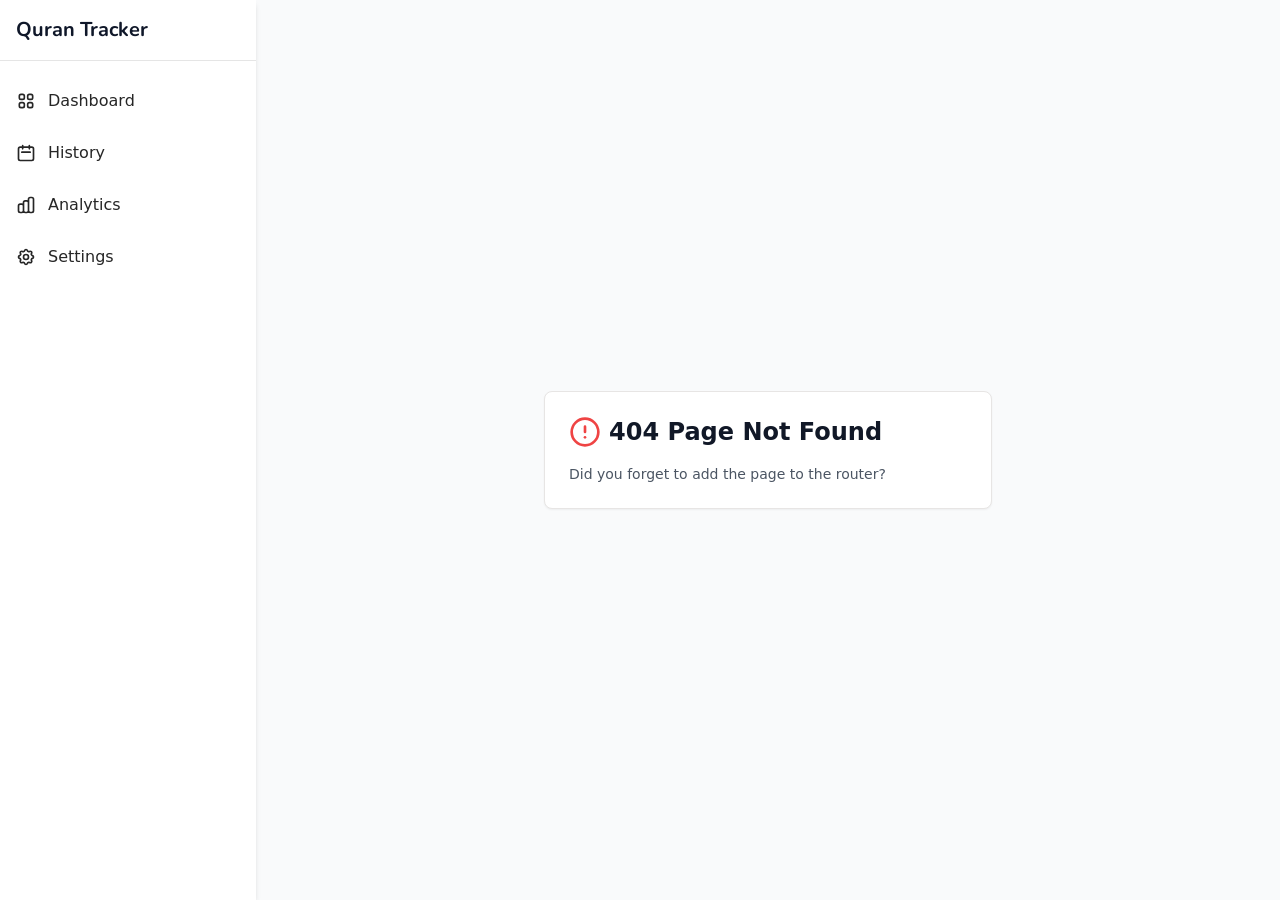
==== index.html @ 220ceafe "Add files via upload" ====
<!DOCTYPE html>
<html lang="en">
  <head>
    <style data-vite-theme="" data-inject-first="">:root {
      --background: 0 0% 100%;
--foreground: 20 14.3% 4.1%;
--muted: 60 4.8% 95.9%;
--muted-foreground: 25 5.3% 44.7%;
--popover: 0 0% 100%;
--popover-foreground: 20 14.3% 4.1%;
--card: 0 0% 100%;
--card-foreground: 20 14.3% 4.1%;
--border: 20 5.9% 90%;
--input: 20 5.9% 90%;
--primary: 222 47% 11%;
--primary-foreground: 221 8% 97%;
--secondary: 60 4.8% 95.9%;
--secondary-foreground: 24 9.8% 10%;
--accent: 60 4.8% 95.9%;
--accent-foreground: 24 9.8% 10%;
--destructive: 0 84.2% 60.2%;
--destructive-foreground: 60 9.1% 97.8%;
--ring: 20 14.3% 4.1%;
--radius: 0.5rem;
  }
  .dark {
      --background: 240 10% 3.9%;
--foreground: 0 0% 98%;
--muted: 240 3.7% 15.9%;
--muted-foreground: 240 5% 64.9%;
--popover: 240 10% 3.9%;
--popover-foreground: 0 0% 98%;
--card: 240 10% 3.9%;
--card-foreground: 0 0% 98%;
--border: 240 3.7% 15.9%;
--input: 240 3.7% 15.9%;
--primary: 222 47% 11%;
--primary-foreground: 221 8% 97%;
--secondary: 240 3.7% 15.9%;
--secondary-foreground: 0 0% 98%;
--accent: 240 3.7% 15.9%;
--accent-foreground: 0 0% 98%;
--destructive: 0 62.8% 30.6%;
--destructive-foreground: 0 0% 98%;
--ring: 240 4.9% 83.9%;
--radius: 0.5rem;
  }</style>

    <meta charset="UTF-8" />
    <meta name="viewport" content="width=device-width, initial-scale=1.0, maximum-scale=5.0, viewport-fit=cover" />
    <title>Quran Tracker - Daily Reading Progress</title>
    
    <!-- Core PWA Meta Tags -->
    <meta name="description" content="Track your Quran reading progress, set goals, monitor khatma completion, and maintain consistent reading habits - even offline." />
    <meta name="theme-color" content="#4F46E5" media="(prefers-color-scheme: light)" />
    <meta name="theme-color" content="#1F1F37" media="(prefers-color-scheme: dark)" />
    <meta name="color-scheme" content="light dark" />
    
    <!-- iOS specific meta tags -->
    <meta name="apple-mobile-web-app-capable" content="yes" />
    <meta name="apple-mobile-web-app-status-bar-style" content="black-translucent" />
    <meta name="apple-mobile-web-app-title" content="Quran Tracker" />
    
    <!-- Standard PWA tags -->
    <meta name="mobile-web-app-capable" content="yes" />
    <meta name="application-name" content="Quran Tracker" />
    
    <!-- Additional PWA info -->
    <meta name="format-detection" content="telephone=no" />
    <meta name="msapplication-tap-highlight" content="no" />
    <meta name="msapplication-tooltip" content="Track your Quran reading progress" />
    <meta name="msapplication-starturl" content="/" />
    <meta name="msapplication-config" content="none" />
    
    <!-- Open Graph / Social Media -->
    <meta property="og:type" content="website" />
    <meta property="og:title" content="Quran Tracker" />
    <meta property="og:description" content="Track your Quran reading progress and set goals for consistent reading habits" />
    <meta property="og:image" content="/icon-512.svg" />
    <meta property="og:url" content="/" />
    
    <!-- PWA Manifest -->
    <link rel="manifest" href="/manifest.webmanifest" />
    
    <!-- Favicon and Icons -->
    <link rel="icon" href="/favicon.ico" sizes="any" />
    <link rel="icon" href="/icon-192.svg" type="image/svg+xml" />
    
    <!-- Apple Touch Icons -->
    <link rel="apple-touch-icon" href="/icon-192.svg" />
    <link rel="apple-touch-icon" sizes="152x152" href="/icon-192.svg" />
    <link rel="apple-touch-icon" sizes="180x180" href="/icon-192.svg" />
    <link rel="apple-touch-icon" sizes="167x167" href="/icon-192.svg" />
    
    <!-- Microsoft Tile -->
    <meta name="msapplication-TileImage" content="/icon-192.svg" />
    <meta name="msapplication-TileColor" content="#4F46E5" />
    
    <!-- iOS splash screens -->
    <!-- iPhone X (1125px x 2436px) -->
    <link rel="apple-touch-startup-image" media="(device-width: 375px) and (device-height: 812px) and (-webkit-device-pixel-ratio: 3)" href="/icon-512.svg" />
    <!-- iPhone 8, 7, 6s, 6 (750px x 1334px) -->
    <link rel="apple-touch-startup-image" media="(device-width: 375px) and (device-height: 667px) and (-webkit-device-pixel-ratio: 2)" href="/icon-512.svg" />
    <!-- iPhone 8 Plus, 7 Plus, 6s Plus, 6 Plus (1242px x 2208px) -->
    <link rel="apple-touch-startup-image" media="(device-width: 414px) and (device-height: 736px) and (-webkit-device-pixel-ratio: 3)" href="/icon-512.svg" />
    <!-- iPad Pro 12.9" (2048px x 2732px) -->
    <link rel="apple-touch-startup-image" media="(device-width: 1024px) and (device-height: 1366px) and (-webkit-device-pixel-ratio: 2)" href="/icon-512.svg" />
    
    <!-- Disable auto-detection of possible phone numbers -->
    <meta name="format-detection" content="telephone=no" />
    
    <!-- Google Fonts -->
    <link href="https://fonts.googleapis.com/css2?family=Inter:wght@400;500;600&family=Nunito:wght@600;700&display=swap" rel="stylesheet">
    
    <!-- Preload Service Worker Script -->
    <link rel="preload" href="/sw.js" as="script" />
    
    <!-- iOS PWA App Title -->
    <meta name="apple-mobile-web-app-title" content="Quran Tracker">
    
    <!-- Custom Styles -->
    <style>
      .font-display {
        font-family: 'Nunito', sans-serif;
      }
      
      .calendar-heatmap .day {
        width: 12px;
        height: 12px;
        margin: 2px;
        border-radius: 2px;
      }
      
      /* Add smooth scrolling behavior */
      html {
        scroll-behavior: smooth;
      }
      
      /* Remove tap highlight on iOS */
      * {
        -webkit-tap-highlight-color: transparent;
      }
      
      /* iOS fixes for standalone mode */
      @media (display-mode: standalone) {
        body {
          /* Add padding to account for the status bar */
          padding-top: env(safe-area-inset-top);
          padding-bottom: env(safe-area-inset-bottom);
          padding-left: env(safe-area-inset-left);
          padding-right: env(safe-area-inset-right);
        }
      }
    </style>
    <script type="module" crossorigin src="/assets/index-CHQozvdC.js"></script>
    <link rel="stylesheet" crossorigin href="/assets/index-Cvg9sQkx.css">
  </head>
  <body>
    <div id="root"></div>
    <noscript>
      <div style="padding: 20px; text-align: center; font-family: system-ui, -apple-system, sans-serif;">
        <h2>JavaScript is required</h2>
        <p>Please enable JavaScript to use the Quran Tracker application.</p>
        <img src="/icon-192.svg" alt="Quran Tracker Logo" style="width: 96px; height: 96px; margin-top: 20px;" />
      </div>
    </noscript>
  </body>
</html>
---- assets/index-Cvg9sQkx.css ----
*,:before,:after{--tw-border-spacing-x: 0;--tw-border-spacing-y: 0;--tw-translate-x: 0;--tw-translate-y: 0;--tw-rotate: 0;--tw-skew-x: 0;--tw-skew-y: 0;--tw-scale-x: 1;--tw-scale-y: 1;--tw-pan-x: ;--tw-pan-y: ;--tw-pinch-zoom: ;--tw-scroll-snap-strictness: proximity;--tw-gradient-from-position: ;--tw-gradient-via-position: ;--tw-gradient-to-position: ;--tw-ordinal: ;--tw-slashed-zero: ;--tw-numeric-figure: ;--tw-numeric-spacing: ;--tw-numeric-fraction: ;--tw-ring-inset: ;--tw-ring-offset-width: 0px;--tw-ring-offset-color: #fff;--tw-ring-color: rgb(59 130 246 / .5);--tw-ring-offset-shadow: 0 0 #0000;--tw-ring-shadow: 0 0 #0000;--tw-shadow: 0 0 #0000;--tw-shadow-colored: 0 0 #0000;--tw-blur: ;--tw-brightness: ;--tw-contrast: ;--tw-grayscale: ;--tw-hue-rotate: ;--tw-invert: ;--tw-saturate: ;--tw-sepia: ;--tw-drop-shadow: ;--tw-backdrop-blur: ;--tw-backdrop-brightness: ;--tw-backdrop-contrast: ;--tw-backdrop-grayscale: ;--tw-backdrop-hue-rotate: ;--tw-backdrop-invert: ;--tw-backdrop-opacity: ;--tw-backdrop-saturate: ;--tw-backdrop-sepia: ;--tw-contain-size: ;--tw-contain-layout: ;--tw-contain-paint: ;--tw-contain-style: }::backdrop{--tw-border-spacing-x: 0;--tw-border-spacing-y: 0;--tw-translate-x: 0;--tw-translate-y: 0;--tw-rotate: 0;--tw-skew-x: 0;--tw-skew-y: 0;--tw-scale-x: 1;--tw-scale-y: 1;--tw-pan-x: ;--tw-pan-y: ;--tw-pinch-zoom: ;--tw-scroll-snap-strictness: proximity;--tw-gradient-from-position: ;--tw-gradient-via-position: ;--tw-gradient-to-position: ;--tw-ordinal: ;--tw-slashed-zero: ;--tw-numeric-figure: ;--tw-numeric-spacing: ;--tw-numeric-fraction: ;--tw-ring-inset: ;--tw-ring-offset-width: 0px;--tw-ring-offset-color: #fff;--tw-ring-color: rgb(59 130 246 / .5);--tw-ring-offset-shadow: 0 0 #0000;--tw-ring-shadow: 0 0 #0000;--tw-shadow: 0 0 #0000;--tw-shadow-colored: 0 0 #0000;--tw-blur: ;--tw-brightness: ;--tw-contrast: ;--tw-grayscale: ;--tw-hue-rotate: ;--tw-invert: ;--tw-saturate: ;--tw-sepia: ;--tw-drop-shadow: ;--tw-backdrop-blur: ;--tw-backdrop-brightness: ;--tw-backdrop-contrast: ;--tw-backdrop-grayscale: ;--tw-backdrop-hue-rotate: ;--tw-backdrop-invert: ;--tw-backdrop-opacity: ;--tw-backdrop-saturate: ;--tw-backdrop-sepia: ;--tw-contain-size: ;--tw-contain-layout: ;--tw-contain-paint: ;--tw-contain-style: }*,:before,:after{box-sizing:border-box;border-width:0;border-style:solid;border-color:#e5e7eb}:before,:after{--tw-content: ""}html,:host{line-height:1.5;-webkit-text-size-adjust:100%;-moz-tab-size:4;-o-tab-size:4;tab-size:4;font-family:ui-sans-serif,system-ui,sans-serif,"Apple Color Emoji","Segoe UI Emoji",Segoe UI Symbol,"Noto Color Emoji";font-feature-settings:normal;font-variation-settings:normal;-webkit-tap-highlight-color:transparent}body{margin:0;line-height:inherit}hr{height:0;color:inherit;border-top-width:1px}abbr:where([title]){-webkit-text-decoration:underline dotted;text-decoration:underline dotted}h1,h2,h3,h4,h5,h6{font-size:inherit;font-weight:inherit}a{color:inherit;text-decoration:inherit}b,strong{font-weight:bolder}code,kbd,samp,pre{font-family:ui-monospace,SFMono-Regular,Menlo,Monaco,Consolas,Liberation Mono,Courier New,monospace;font-feature-settings:normal;font-variation-settings:normal;font-size:1em}small{font-size:80%}sub,sup{font-size:75%;line-height:0;position:relative;vertical-align:baseline}sub{bottom:-.25em}sup{top:-.5em}table{text-indent:0;border-color:inherit;border-collapse:collapse}button,input,optgroup,select,textarea{font-family:inherit;font-feature-settings:inherit;font-variation-settings:inherit;font-size:100%;font-weight:inherit;line-height:inherit;letter-spacing:inherit;color:inherit;margin:0;padding:0}button,select{text-transform:none}button,input:where([type=button]),input:where([type=reset]),input:where([type=submit]){-webkit-appearance:button;background-color:transparent;background-image:none}:-moz-focusring{outline:auto}:-moz-ui-invalid{box-shadow:none}progress{vertical-align:baseline}::-webkit-inner-spin-button,::-webkit-outer-spin-button{height:auto}[type=search]{-webkit-appearance:textfield;outline-offset:-2px}::-webkit-search-decoration{-webkit-appearance:none}::-webkit-file-upload-button{-webkit-appearance:button;font:inherit}summary{display:list-item}blockquote,dl,dd,h1,h2,h3,h4,h5,h6,hr,figure,p,pre{margin:0}fieldset{margin:0;padding:0}legend{padding:0}ol,ul,menu{list-style:none;margin:0;padding:0}dialog{padding:0}textarea{resize:vertical}input::-moz-placeholder,textarea::-moz-placeholder{opacity:1;color:#9ca3af}input::placeholder,textarea::placeholder{opacity:1;color:#9ca3af}button,[role=button]{cursor:pointer}:disabled{cursor:default}img,svg,video,canvas,audio,iframe,embed,object{display:block;vertical-align:middle}img,video{max-width:100%;height:auto}[hidden]:where(:not([hidden=until-found])){display:none}*{border-color:hsl(var(--border))}body{background-color:hsl(var(--background));font-family:ui-sans-serif,system-ui,sans-serif,"Apple Color Emoji","Segoe UI Emoji",Segoe UI Symbol,"Noto Color Emoji";color:hsl(var(--foreground));-webkit-font-smoothing:antialiased;-moz-osx-font-smoothing:grayscale}.sr-only{position:absolute;width:1px;height:1px;padding:0;margin:-1px;overflow:hidden;clip:rect(0,0,0,0);white-space:nowrap;border-width:0}.pointer-events-none{pointer-events:none}.pointer-events-auto{pointer-events:auto}.visible{visibility:visible}.invisible{visibility:hidden}.fixed{position:fixed}.absolute{position:absolute}.relative{position:relative}.inset-0{top:0;right:0;bottom:0;left:0}.inset-x-0{left:0;right:0}.inset-y-0{top:0;bottom:0}.-bottom-12{bottom:-3rem}.-left-12{left:-3rem}.-right-12{right:-3rem}.-top-12{top:-3rem}.bottom-0{bottom:0}.bottom-4{bottom:1rem}.left-0{left:0}.left-1{left:.25rem}.left-1\/2{left:50%}.left-2{left:.5rem}.left-4{left:1rem}.left-\[50\%\]{left:50%}.right-0{right:0}.right-1{right:.25rem}.right-2{right:.5rem}.right-3{right:.75rem}.right-4{right:1rem}.top-0{top:0}.top-1\.5{top:.375rem}.top-1\/2{top:50%}.top-2{top:.5rem}.top-3\.5{top:.875rem}.top-4{top:1rem}.top-\[1px\]{top:1px}.top-\[50\%\]{top:50%}.top-\[60\%\]{top:60%}.top-full{top:100%}.z-10{z-index:10}.z-20{z-index:20}.z-40{z-index:40}.z-50{z-index:50}.z-\[100\]{z-index:100}.z-\[1\]{z-index:1}.-mx-1{margin-left:-.25rem;margin-right:-.25rem}.mx-2{margin-left:.5rem;margin-right:.5rem}.mx-3\.5{margin-left:.875rem;margin-right:.875rem}.mx-4{margin-left:1rem;margin-right:1rem}.mx-auto{margin-left:auto;margin-right:auto}.my-0\.5{margin-top:.125rem;margin-bottom:.125rem}.my-1{margin-top:.25rem;margin-bottom:.25rem}.-ml-4{margin-left:-1rem}.-mt-4{margin-top:-1rem}.mb-1{margin-bottom:.25rem}.mb-2{margin-bottom:.5rem}.mb-3{margin-bottom:.75rem}.mb-4{margin-bottom:1rem}.mb-6{margin-bottom:1.5rem}.mb-8{margin-bottom:2rem}.ml-1{margin-left:.25rem}.ml-auto{margin-left:auto}.mr-1{margin-right:.25rem}.mr-2{margin-right:.5rem}.mr-3{margin-right:.75rem}.mt-1{margin-top:.25rem}.mt-1\.5{margin-top:.375rem}.mt-2{margin-top:.5rem}.mt-24{margin-top:6rem}.mt-3{margin-top:.75rem}.mt-4{margin-top:1rem}.mt-auto{margin-top:auto}.block{display:block}.flex{display:flex}.inline-flex{display:inline-flex}.table{display:table}.grid{display:grid}.hidden{display:none}.aspect-square{aspect-ratio:1 / 1}.aspect-video{aspect-ratio:16 / 9}.size-4{width:1rem;height:1rem}.h-1{height:.25rem}.h-1\.5{height:.375rem}.h-10{height:2.5rem}.h-11{height:2.75rem}.h-12{height:3rem}.h-16{height:4rem}.h-2{height:.5rem}.h-2\.5{height:.625rem}.h-20{height:5rem}.h-3{height:.75rem}.h-3\.5{height:.875rem}.h-32{height:8rem}.h-36{height:9rem}.h-4{height:1rem}.h-5{height:1.25rem}.h-52{height:13rem}.h-6{height:1.5rem}.h-7{height:1.75rem}.h-72{height:18rem}.h-8{height:2rem}.h-9{height:2.25rem}.h-\[1px\]{height:1px}.h-\[var\(--radix-navigation-menu-viewport-height\)\]{height:var(--radix-navigation-menu-viewport-height)}.h-\[var\(--radix-select-trigger-height\)\]{height:var(--radix-select-trigger-height)}.h-auto{height:auto}.h-full{height:100%}.h-px{height:1px}.h-svh{height:100svh}.max-h-96{max-height:24rem}.max-h-\[300px\]{max-height:300px}.max-h-screen{max-height:100vh}.min-h-0{min-height:0px}.min-h-\[80px\]{min-height:80px}.min-h-screen{min-height:100vh}.min-h-svh{min-height:100svh}.w-0{width:0px}.w-1{width:.25rem}.w-10{width:2.5rem}.w-11{width:2.75rem}.w-2{width:.5rem}.w-2\.5{width:.625rem}.w-3{width:.75rem}.w-3\.5{width:.875rem}.w-3\/4{width:75%}.w-32{width:8rem}.w-4{width:1rem}.w-40{width:10rem}.w-5{width:1.25rem}.w-6{width:1.5rem}.w-64{width:16rem}.w-7{width:1.75rem}.w-72{width:18rem}.w-8{width:2rem}.w-9{width:2.25rem}.w-\[--sidebar-width\]{width:var(--sidebar-width)}.w-\[100px\]{width:100px}.w-\[1px\]{width:1px}.w-auto{width:auto}.w-full{width:100%}.w-max{width:-moz-max-content;width:max-content}.w-px{width:1px}.min-w-0{min-width:0px}.min-w-5{min-width:1.25rem}.min-w-\[12rem\]{min-width:12rem}.min-w-\[8rem\]{min-width:8rem}.min-w-\[var\(--radix-select-trigger-width\)\]{min-width:var(--radix-select-trigger-width)}.max-w-\[--skeleton-width\]{max-width:var(--skeleton-width)}.max-w-lg{max-width:32rem}.max-w-max{max-width:-moz-max-content;max-width:max-content}.max-w-md{max-width:28rem}.max-w-sm{max-width:24rem}.max-w-xs{max-width:20rem}.flex-1{flex:1 1 0%}.flex-shrink-0,.shrink-0{flex-shrink:0}.grow{flex-grow:1}.grow-0{flex-grow:0}.basis-full{flex-basis:100%}.caption-bottom{caption-side:bottom}.border-collapse{border-collapse:collapse}.-translate-x-1\/2{--tw-translate-x: -50%;transform:translate(var(--tw-translate-x),var(--tw-translate-y)) rotate(var(--tw-rotate)) skew(var(--tw-skew-x)) skewY(var(--tw-skew-y)) scaleX(var(--tw-scale-x)) scaleY(var(--tw-scale-y))}.-translate-x-full{--tw-translate-x: -100%;transform:translate(var(--tw-translate-x),var(--tw-translate-y)) rotate(var(--tw-rotate)) skew(var(--tw-skew-x)) skewY(var(--tw-skew-y)) scaleX(var(--tw-scale-x)) scaleY(var(--tw-scale-y))}.-translate-x-px{--tw-translate-x: -1px;transform:translate(var(--tw-translate-x),var(--tw-translate-y)) rotate(var(--tw-rotate)) skew(var(--tw-skew-x)) skewY(var(--tw-skew-y)) scaleX(var(--tw-scale-x)) scaleY(var(--tw-scale-y))}.-translate-y-1\/2{--tw-translate-y: -50%;transform:translate(var(--tw-translate-x),var(--tw-translate-y)) rotate(var(--tw-rotate)) skew(var(--tw-skew-x)) skewY(var(--tw-skew-y)) scaleX(var(--tw-scale-x)) scaleY(var(--tw-scale-y))}.translate-x-0{--tw-translate-x: 0px;transform:translate(var(--tw-translate-x),var(--tw-translate-y)) rotate(var(--tw-rotate)) skew(var(--tw-skew-x)) skewY(var(--tw-skew-y)) scaleX(var(--tw-scale-x)) scaleY(var(--tw-scale-y))}.translate-x-\[-50\%\]{--tw-translate-x: -50%;transform:translate(var(--tw-translate-x),var(--tw-translate-y)) rotate(var(--tw-rotate)) skew(var(--tw-skew-x)) skewY(var(--tw-skew-y)) scaleX(var(--tw-scale-x)) scaleY(var(--tw-scale-y))}.translate-x-px{--tw-translate-x: 1px;transform:translate(var(--tw-translate-x),var(--tw-translate-y)) rotate(var(--tw-rotate)) skew(var(--tw-skew-x)) skewY(var(--tw-skew-y)) scaleX(var(--tw-scale-x)) scaleY(var(--tw-scale-y))}.translate-y-\[-50\%\]{--tw-translate-y: -50%;transform:translate(var(--tw-translate-x),var(--tw-translate-y)) rotate(var(--tw-rotate)) skew(var(--tw-skew-x)) skewY(var(--tw-skew-y)) scaleX(var(--tw-scale-x)) scaleY(var(--tw-scale-y))}.rotate-45{--tw-rotate: 45deg;transform:translate(var(--tw-translate-x),var(--tw-translate-y)) rotate(var(--tw-rotate)) skew(var(--tw-skew-x)) skewY(var(--tw-skew-y)) scaleX(var(--tw-scale-x)) scaleY(var(--tw-scale-y))}.rotate-90{--tw-rotate: 90deg;transform:translate(var(--tw-translate-x),var(--tw-translate-y)) rotate(var(--tw-rotate)) skew(var(--tw-skew-x)) skewY(var(--tw-skew-y)) scaleX(var(--tw-scale-x)) scaleY(var(--tw-scale-y))}.transform{transform:translate(var(--tw-translate-x),var(--tw-translate-y)) rotate(var(--tw-rotate)) skew(var(--tw-skew-x)) skewY(var(--tw-skew-y)) scaleX(var(--tw-scale-x)) scaleY(var(--tw-scale-y))}@keyframes pulse{50%{opacity:.5}}.animate-pulse{animation:pulse 2s cubic-bezier(.4,0,.6,1) infinite}.cursor-default{cursor:default}.cursor-pointer{cursor:pointer}.touch-none{touch-action:none}.select-none{-webkit-user-select:none;-moz-user-select:none;user-select:none}.list-inside{list-style-position:inside}.list-disc{list-style-type:disc}.list-none{list-style-type:none}.grid-cols-1{grid-template-columns:repeat(1,minmax(0,1fr))}.grid-cols-3{grid-template-columns:repeat(3,minmax(0,1fr))}.grid-cols-5{grid-template-columns:repeat(5,minmax(0,1fr))}.grid-cols-6{grid-template-columns:repeat(6,minmax(0,1fr))}.grid-cols-7{grid-template-columns:repeat(7,minmax(0,1fr))}.flex-row{flex-direction:row}.flex-col{flex-direction:column}.flex-col-reverse{flex-direction:column-reverse}.flex-wrap{flex-wrap:wrap}.items-start{align-items:flex-start}.items-end{align-items:flex-end}.items-center{align-items:center}.items-stretch{align-items:stretch}.justify-end{justify-content:flex-end}.justify-center{justify-content:center}.justify-between{justify-content:space-between}.gap-1{gap:.25rem}.gap-1\.5{gap:.375rem}.gap-2{gap:.5rem}.gap-3{gap:.75rem}.gap-4{gap:1rem}.gap-6{gap:1.5rem}.space-x-1>:not([hidden])~:not([hidden]){--tw-space-x-reverse: 0;margin-right:calc(.25rem * var(--tw-space-x-reverse));margin-left:calc(.25rem * calc(1 - var(--tw-space-x-reverse)))}.space-x-2>:not([hidden])~:not([hidden]){--tw-space-x-reverse: 0;margin-right:calc(.5rem * var(--tw-space-x-reverse));margin-left:calc(.5rem * calc(1 - var(--tw-space-x-reverse)))}.space-x-4>:not([hidden])~:not([hidden]){--tw-space-x-reverse: 0;margin-right:calc(1rem * var(--tw-space-x-reverse));margin-left:calc(1rem * calc(1 - var(--tw-space-x-reverse)))}.space-y-1>:not([hidden])~:not([hidden]){--tw-space-y-reverse: 0;margin-top:calc(.25rem * calc(1 - var(--tw-space-y-reverse)));margin-bottom:calc(.25rem * var(--tw-space-y-reverse))}.space-y-1\.5>:not([hidden])~:not([hidden]){--tw-space-y-reverse: 0;margin-top:calc(.375rem * calc(1 - var(--tw-space-y-reverse)));margin-bottom:calc(.375rem * var(--tw-space-y-reverse))}.space-y-2>:not([hidden])~:not([hidden]){--tw-space-y-reverse: 0;margin-top:calc(.5rem * calc(1 - var(--tw-space-y-reverse)));margin-bottom:calc(.5rem * var(--tw-space-y-reverse))}.space-y-3>:not([hidden])~:not([hidden]){--tw-space-y-reverse: 0;margin-top:calc(.75rem * calc(1 - var(--tw-space-y-reverse)));margin-bottom:calc(.75rem * var(--tw-space-y-reverse))}.space-y-4>:not([hidden])~:not([hidden]){--tw-space-y-reverse: 0;margin-top:calc(1rem * calc(1 - var(--tw-space-y-reverse)));margin-bottom:calc(1rem * var(--tw-space-y-reverse))}.space-y-6>:not([hidden])~:not([hidden]){--tw-space-y-reverse: 0;margin-top:calc(1.5rem * calc(1 - var(--tw-space-y-reverse)));margin-bottom:calc(1.5rem * var(--tw-space-y-reverse))}.overflow-auto{overflow:auto}.overflow-hidden{overflow:hidden}.overflow-y-auto{overflow-y:auto}.overflow-x-hidden{overflow-x:hidden}.whitespace-nowrap{white-space:nowrap}.break-words{overflow-wrap:break-word}.rounded{border-radius:.25rem}.rounded-\[2px\]{border-radius:2px}.rounded-\[inherit\]{border-radius:inherit}.rounded-full{border-radius:9999px}.rounded-lg{border-radius:var(--radius)}.rounded-md{border-radius:calc(var(--radius) - 2px)}.rounded-sm{border-radius:calc(var(--radius) - 4px)}.rounded-xl{border-radius:.75rem}.rounded-b-md{border-bottom-right-radius:calc(var(--radius) - 2px);border-bottom-left-radius:calc(var(--radius) - 2px)}.rounded-l-none{border-top-left-radius:0;border-bottom-left-radius:0}.rounded-r-lg{border-top-right-radius:var(--radius);border-bottom-right-radius:var(--radius)}.rounded-r-none{border-top-right-radius:0;border-bottom-right-radius:0}.rounded-t-\[10px\]{border-top-left-radius:10px;border-top-right-radius:10px}.rounded-tl-sm{border-top-left-radius:calc(var(--radius) - 4px)}.border{border-width:1px}.border-2{border-width:2px}.border-\[1\.5px\]{border-width:1.5px}.border-y{border-top-width:1px;border-bottom-width:1px}.border-b{border-bottom-width:1px}.border-l{border-left-width:1px}.border-l-0{border-left-width:0px}.border-l-4{border-left-width:4px}.border-r{border-right-width:1px}.border-r-0{border-right-width:0px}.border-t{border-top-width:1px}.border-dashed{border-style:dashed}.border-\[--color-border\]{border-color:var(--color-border)}.border-border\/50{border-color:hsl(var(--border) / .5)}.border-destructive{border-color:hsl(var(--destructive))}.border-destructive\/50{border-color:hsl(var(--destructive) / .5)}.border-gray-200{--tw-border-opacity: 1;border-color:rgb(229 231 235 / var(--tw-border-opacity))}.border-green-200{--tw-border-opacity: 1;border-color:rgb(187 247 208 / var(--tw-border-opacity))}.border-input{border-color:hsl(var(--input))}.border-neutral-200{--tw-border-opacity: 1;border-color:rgb(229 229 229 / var(--tw-border-opacity))}.border-neutral-300{--tw-border-opacity: 1;border-color:rgb(212 212 212 / var(--tw-border-opacity))}.border-orange-300{--tw-border-opacity: 1;border-color:rgb(253 186 116 / var(--tw-border-opacity))}.border-primary{border-color:hsl(var(--primary))}.border-red-200{--tw-border-opacity: 1;border-color:rgb(254 202 202 / var(--tw-border-opacity))}.border-sidebar-border{border-color:hsl(var(--sidebar-border))}.border-slate-200{--tw-border-opacity: 1;border-color:rgb(226 232 240 / var(--tw-border-opacity))}.border-transparent{border-color:transparent}.border-yellow-200{--tw-border-opacity: 1;border-color:rgb(254 240 138 / var(--tw-border-opacity))}.border-l-transparent{border-left-color:transparent}.border-t-transparent{border-top-color:transparent}.bg-\[--color-bg\]{background-color:var(--color-bg)}.bg-accent{background-color:hsl(var(--accent))}.bg-amber-50{--tw-bg-opacity: 1;background-color:rgb(255 251 235 / var(--tw-bg-opacity))}.bg-background{background-color:hsl(var(--background))}.bg-black\/80{background-color:#000c}.bg-blue-100{--tw-bg-opacity: 1;background-color:rgb(219 234 254 / var(--tw-bg-opacity))}.bg-blue-50{--tw-bg-opacity: 1;background-color:rgb(239 246 255 / var(--tw-bg-opacity))}.bg-border{background-color:hsl(var(--border))}.bg-card{background-color:hsl(var(--card))}.bg-destructive{background-color:hsl(var(--destructive))}.bg-foreground{background-color:hsl(var(--foreground))}.bg-gray-100{--tw-bg-opacity: 1;background-color:rgb(243 244 246 / var(--tw-bg-opacity))}.bg-gray-50{--tw-bg-opacity: 1;background-color:rgb(249 250 251 / var(--tw-bg-opacity))}.bg-green-50{--tw-bg-opacity: 1;background-color:rgb(240 253 244 / var(--tw-bg-opacity))}.bg-green-500{--tw-bg-opacity: 1;background-color:rgb(34 197 94 / var(--tw-bg-opacity))}.bg-muted{background-color:hsl(var(--muted))}.bg-muted\/50{background-color:hsl(var(--muted) / .5)}.bg-neutral-100{--tw-bg-opacity: 1;background-color:rgb(245 245 245 / var(--tw-bg-opacity))}.bg-neutral-200{--tw-bg-opacity: 1;background-color:rgb(229 229 229 / var(--tw-bg-opacity))}.bg-orange-500{--tw-bg-opacity: 1;background-color:rgb(249 115 22 / var(--tw-bg-opacity))}.bg-popover{background-color:hsl(var(--popover))}.bg-primary{background-color:hsl(var(--primary))}.bg-red-500{--tw-bg-opacity: 1;background-color:rgb(239 68 68 / var(--tw-bg-opacity))}.bg-secondary{background-color:hsl(var(--secondary))}.bg-sidebar{background-color:hsl(var(--sidebar-background))}.bg-sidebar-border{background-color:hsl(var(--sidebar-border))}.bg-slate-50{--tw-bg-opacity: 1;background-color:rgb(248 250 252 / var(--tw-bg-opacity))}.bg-transparent{background-color:transparent}.bg-white{--tw-bg-opacity: 1;background-color:rgb(255 255 255 / var(--tw-bg-opacity))}.bg-white\/10{background-color:#ffffff1a}.bg-white\/80{background-color:#fffc}.bg-yellow-400{--tw-bg-opacity: 1;background-color:rgb(250 204 21 / var(--tw-bg-opacity))}.bg-yellow-50{--tw-bg-opacity: 1;background-color:rgb(254 252 232 / var(--tw-bg-opacity))}.bg-gradient-to-r{background-image:linear-gradient(to right,var(--tw-gradient-stops))}.from-primary{--tw-gradient-from: hsl(var(--primary)) var(--tw-gradient-from-position);--tw-gradient-to: hsl(var(--primary) / 0) var(--tw-gradient-to-position);--tw-gradient-stops: var(--tw-gradient-from), var(--tw-gradient-to)}.fill-current{fill:currentColor}.p-0{padding:0}.p-1{padding:.25rem}.p-2{padding:.5rem}.p-3{padding:.75rem}.p-4{padding:1rem}.p-6{padding:1.5rem}.p-\[1px\]{padding:1px}.px-1{padding-left:.25rem;padding-right:.25rem}.px-2{padding-left:.5rem;padding-right:.5rem}.px-2\.5{padding-left:.625rem;padding-right:.625rem}.px-3{padding-left:.75rem;padding-right:.75rem}.px-4{padding-left:1rem;padding-right:1rem}.px-5{padding-left:1.25rem;padding-right:1.25rem}.px-8{padding-left:2rem;padding-right:2rem}.py-0\.5{padding-top:.125rem;padding-bottom:.125rem}.py-1{padding-top:.25rem;padding-bottom:.25rem}.py-1\.5{padding-top:.375rem;padding-bottom:.375rem}.py-2{padding-top:.5rem;padding-bottom:.5rem}.py-3{padding-top:.75rem;padding-bottom:.75rem}.py-4{padding-top:1rem;padding-bottom:1rem}.py-6{padding-top:1.5rem;padding-bottom:1.5rem}.py-8{padding-top:2rem;padding-bottom:2rem}.pb-3{padding-bottom:.75rem}.pb-4{padding-bottom:1rem}.pl-2\.5{padding-left:.625rem}.pl-4{padding-left:1rem}.pl-8{padding-left:2rem}.pr-2{padding-right:.5rem}.pr-2\.5{padding-right:.625rem}.pr-8{padding-right:2rem}.pt-0{padding-top:0}.pt-1{padding-top:.25rem}.pt-3{padding-top:.75rem}.pt-4{padding-top:1rem}.pt-6{padding-top:1.5rem}.text-left{text-align:left}.text-center{text-align:center}.align-middle{vertical-align:middle}.font-mono{font-family:ui-monospace,SFMono-Regular,Menlo,Monaco,Consolas,Liberation Mono,Courier New,monospace}.text-2xl{font-size:1.5rem;line-height:2rem}.text-3xl{font-size:1.875rem;line-height:2.25rem}.text-\[0\.8rem\]{font-size:.8rem}.text-lg{font-size:1.125rem;line-height:1.75rem}.text-sm{font-size:.875rem;line-height:1.25rem}.text-xl{font-size:1.25rem;line-height:1.75rem}.text-xs{font-size:.75rem;line-height:1rem}.font-bold{font-weight:700}.font-medium{font-weight:500}.font-normal{font-weight:400}.font-semibold{font-weight:600}.tabular-nums{--tw-numeric-spacing: tabular-nums;font-variant-numeric:var(--tw-ordinal) var(--tw-slashed-zero) var(--tw-numeric-figure) var(--tw-numeric-spacing) var(--tw-numeric-fraction)}.leading-none{line-height:1}.tracking-tight{letter-spacing:-.025em}.tracking-widest{letter-spacing:.1em}.text-accent-foreground{color:hsl(var(--accent-foreground))}.text-amber-600{--tw-text-opacity: 1;color:rgb(217 119 6 / var(--tw-text-opacity))}.text-card-foreground{color:hsl(var(--card-foreground))}.text-current{color:currentColor}.text-destructive{color:hsl(var(--destructive))}.text-destructive-foreground{color:hsl(var(--destructive-foreground))}.text-foreground{color:hsl(var(--foreground))}.text-foreground\/50{color:hsl(var(--foreground) / .5)}.text-gray-500{--tw-text-opacity: 1;color:rgb(107 114 128 / var(--tw-text-opacity))}.text-gray-600{--tw-text-opacity: 1;color:rgb(75 85 99 / var(--tw-text-opacity))}.text-gray-900{--tw-text-opacity: 1;color:rgb(17 24 39 / var(--tw-text-opacity))}.text-green-500{--tw-text-opacity: 1;color:rgb(34 197 94 / var(--tw-text-opacity))}.text-green-600{--tw-text-opacity: 1;color:rgb(22 163 74 / var(--tw-text-opacity))}.text-green-800{--tw-text-opacity: 1;color:rgb(22 101 52 / var(--tw-text-opacity))}.text-muted-foreground{color:hsl(var(--muted-foreground))}.text-neutral-500{--tw-text-opacity: 1;color:rgb(115 115 115 / var(--tw-text-opacity))}.text-neutral-600{--tw-text-opacity: 1;color:rgb(82 82 82 / var(--tw-text-opacity))}.text-neutral-700{--tw-text-opacity: 1;color:rgb(64 64 64 / var(--tw-text-opacity))}.text-neutral-800{--tw-text-opacity: 1;color:rgb(38 38 38 / var(--tw-text-opacity))}.text-orange-500{--tw-text-opacity: 1;color:rgb(249 115 22 / var(--tw-text-opacity))}.text-popover-foreground{color:hsl(var(--popover-foreground))}.text-primary{color:hsl(var(--primary))}.text-primary-foreground{color:hsl(var(--primary-foreground))}.text-red-500{--tw-text-opacity: 1;color:rgb(239 68 68 / var(--tw-text-opacity))}.text-red-600{--tw-text-opacity: 1;color:rgb(220 38 38 / var(--tw-text-opacity))}.text-secondary-foreground{color:hsl(var(--secondary-foreground))}.text-sidebar-foreground{color:hsl(var(--sidebar-foreground))}.text-sidebar-foreground\/70{color:hsl(var(--sidebar-foreground) / .7)}.text-slate-400{--tw-text-opacity: 1;color:rgb(148 163 184 / var(--tw-text-opacity))}.text-slate-500{--tw-text-opacity: 1;color:rgb(100 116 139 / var(--tw-text-opacity))}.text-slate-600{--tw-text-opacity: 1;color:rgb(71 85 105 / var(--tw-text-opacity))}.text-white{--tw-text-opacity: 1;color:rgb(255 255 255 / var(--tw-text-opacity))}.text-white\/80{color:#fffc}.text-white\/90{color:#ffffffe6}.text-yellow-800{--tw-text-opacity: 1;color:rgb(133 77 14 / var(--tw-text-opacity))}.underline-offset-4{text-underline-offset:4px}.opacity-0{opacity:0}.opacity-30{opacity:.3}.opacity-50{opacity:.5}.opacity-60{opacity:.6}.opacity-70{opacity:.7}.opacity-90{opacity:.9}.shadow{--tw-shadow: 0 1px 3px 0 rgb(0 0 0 / .1), 0 1px 2px -1px rgb(0 0 0 / .1);--tw-shadow-colored: 0 1px 3px 0 var(--tw-shadow-color), 0 1px 2px -1px var(--tw-shadow-color);box-shadow:var(--tw-ring-offset-shadow, 0 0 #0000),var(--tw-ring-shadow, 0 0 #0000),var(--tw-shadow)}.shadow-\[0_0_0_1px_hsl\(var\(--sidebar-border\)\)\]{--tw-shadow: 0 0 0 1px hsl(var(--sidebar-border));--tw-shadow-colored: 0 0 0 1px var(--tw-shadow-color);box-shadow:var(--tw-ring-offset-shadow, 0 0 #0000),var(--tw-ring-shadow, 0 0 #0000),var(--tw-shadow)}.shadow-lg{--tw-shadow: 0 10px 15px -3px rgb(0 0 0 / .1), 0 4px 6px -4px rgb(0 0 0 / .1);--tw-shadow-colored: 0 10px 15px -3px var(--tw-shadow-color), 0 4px 6px -4px var(--tw-shadow-color);box-shadow:var(--tw-ring-offset-shadow, 0 0 #0000),var(--tw-ring-shadow, 0 0 #0000),var(--tw-shadow)}.shadow-md{--tw-shadow: 0 4px 6px -1px rgb(0 0 0 / .1), 0 2px 4px -2px rgb(0 0 0 / .1);--tw-shadow-colored: 0 4px 6px -1px var(--tw-shadow-color), 0 2px 4px -2px var(--tw-shadow-color);box-shadow:var(--tw-ring-offset-shadow, 0 0 #0000),var(--tw-ring-shadow, 0 0 #0000),var(--tw-shadow)}.shadow-none{--tw-shadow: 0 0 #0000;--tw-shadow-colored: 0 0 #0000;box-shadow:var(--tw-ring-offset-shadow, 0 0 #0000),var(--tw-ring-shadow, 0 0 #0000),var(--tw-shadow)}.shadow-sm{--tw-shadow: 0 1px 2px 0 rgb(0 0 0 / .05);--tw-shadow-colored: 0 1px 2px 0 var(--tw-shadow-color);box-shadow:var(--tw-ring-offset-shadow, 0 0 #0000),var(--tw-ring-shadow, 0 0 #0000),var(--tw-shadow)}.shadow-xl{--tw-shadow: 0 20px 25px -5px rgb(0 0 0 / .1), 0 8px 10px -6px rgb(0 0 0 / .1);--tw-shadow-colored: 0 20px 25px -5px var(--tw-shadow-color), 0 8px 10px -6px var(--tw-shadow-color);box-shadow:var(--tw-ring-offset-shadow, 0 0 #0000),var(--tw-ring-shadow, 0 0 #0000),var(--tw-shadow)}.outline-none{outline:2px solid transparent;outline-offset:2px}.outline{outline-style:solid}.ring-0{--tw-ring-offset-shadow: var(--tw-ring-inset) 0 0 0 var(--tw-ring-offset-width) var(--tw-ring-offset-color);--tw-ring-shadow: var(--tw-ring-inset) 0 0 0 calc(0px + var(--tw-ring-offset-width)) var(--tw-ring-color);box-shadow:var(--tw-ring-offset-shadow),var(--tw-ring-shadow),var(--tw-shadow, 0 0 #0000)}.ring-2{--tw-ring-offset-shadow: var(--tw-ring-inset) 0 0 0 var(--tw-ring-offset-width) var(--tw-ring-offset-color);--tw-ring-shadow: var(--tw-ring-inset) 0 0 0 calc(2px + var(--tw-ring-offset-width)) var(--tw-ring-color);box-shadow:var(--tw-ring-offset-shadow),var(--tw-ring-shadow),var(--tw-shadow, 0 0 #0000)}.ring-ring{--tw-ring-color: hsl(var(--ring))}.ring-sidebar-ring{--tw-ring-color: hsl(var(--sidebar-ring))}.ring-offset-background{--tw-ring-offset-color: hsl(var(--background))}.filter{filter:var(--tw-blur) var(--tw-brightness) var(--tw-contrast) var(--tw-grayscale) var(--tw-hue-rotate) var(--tw-invert) var(--tw-saturate) var(--tw-sepia) var(--tw-drop-shadow)}.transition{transition-property:color,background-color,border-color,text-decoration-color,fill,stroke,opacity,box-shadow,transform,filter,-webkit-backdrop-filter;transition-property:color,background-color,border-color,text-decoration-color,fill,stroke,opacity,box-shadow,transform,filter,backdrop-filter;transition-property:color,background-color,border-color,text-decoration-color,fill,stroke,opacity,box-shadow,transform,filter,backdrop-filter,-webkit-backdrop-filter;transition-timing-function:cubic-bezier(.4,0,.2,1);transition-duration:.15s}.transition-\[left\,right\,width\]{transition-property:left,right,width;transition-timing-function:cubic-bezier(.4,0,.2,1);transition-duration:.15s}.transition-\[margin\,opa\]{transition-property:margin,opa;transition-timing-function:cubic-bezier(.4,0,.2,1);transition-duration:.15s}.transition-\[width\,height\,padding\]{transition-property:width,height,padding;transition-timing-function:cubic-bezier(.4,0,.2,1);transition-duration:.15s}.transition-\[width\]{transition-property:width;transition-timing-function:cubic-bezier(.4,0,.2,1);transition-duration:.15s}.transition-all{transition-property:all;transition-timing-function:cubic-bezier(.4,0,.2,1);transition-duration:.15s}.transition-colors{transition-property:color,background-color,border-color,text-decoration-color,fill,stroke;transition-timing-function:cubic-bezier(.4,0,.2,1);transition-duration:.15s}.transition-opacity{transition-property:opacity;transition-timing-function:cubic-bezier(.4,0,.2,1);transition-duration:.15s}.transition-transform{transition-property:transform;transition-timing-function:cubic-bezier(.4,0,.2,1);transition-duration:.15s}.duration-1000{transition-duration:1s}.duration-200{transition-duration:.2s}.duration-300{transition-duration:.3s}.ease-in-out{transition-timing-function:cubic-bezier(.4,0,.2,1)}.ease-linear{transition-timing-function:linear}@keyframes enter{0%{opacity:var(--tw-enter-opacity, 1);transform:translate3d(var(--tw-enter-translate-x, 0),var(--tw-enter-translate-y, 0),0) scale3d(var(--tw-enter-scale, 1),var(--tw-enter-scale, 1),var(--tw-enter-scale, 1)) rotate(var(--tw-enter-rotate, 0))}}@keyframes exit{to{opacity:var(--tw-exit-opacity, 1);transform:translate3d(var(--tw-exit-translate-x, 0),var(--tw-exit-translate-y, 0),0) scale3d(var(--tw-exit-scale, 1),var(--tw-exit-scale, 1),var(--tw-exit-scale, 1)) rotate(var(--tw-exit-rotate, 0))}}.animate-in{animation-name:enter;animation-duration:.15s;--tw-enter-opacity: initial;--tw-enter-scale: initial;--tw-enter-rotate: initial;--tw-enter-translate-x: initial;--tw-enter-translate-y: initial}.fade-in-0{--tw-enter-opacity: 0}.fade-in-80{--tw-enter-opacity: .8}.zoom-in-95{--tw-enter-scale: .95}.duration-1000{animation-duration:1s}.duration-200{animation-duration:.2s}.duration-300{animation-duration:.3s}.ease-in-out{animation-timing-function:cubic-bezier(.4,0,.2,1)}.ease-linear{animation-timing-function:linear}.file\:border-0::file-selector-button{border-width:0px}.file\:bg-transparent::file-selector-button{background-color:transparent}.file\:text-sm::file-selector-button{font-size:.875rem;line-height:1.25rem}.file\:font-medium::file-selector-button{font-weight:500}.file\:text-foreground::file-selector-button{color:hsl(var(--foreground))}.placeholder\:text-muted-foreground::-moz-placeholder{color:hsl(var(--muted-foreground))}.placeholder\:text-muted-foreground::placeholder{color:hsl(var(--muted-foreground))}.after\:absolute:after{content:var(--tw-content);position:absolute}.after\:-inset-2:after{content:var(--tw-content);top:-.5rem;right:-.5rem;bottom:-.5rem;left:-.5rem}.after\:inset-y-0:after{content:var(--tw-content);top:0;bottom:0}.after\:left-1\/2:after{content:var(--tw-content);left:50%}.after\:w-1:after{content:var(--tw-content);width:.25rem}.after\:w-\[2px\]:after{content:var(--tw-content);width:2px}.after\:-translate-x-1\/2:after{content:var(--tw-content);--tw-translate-x: -50%;transform:translate(var(--tw-translate-x),var(--tw-translate-y)) rotate(var(--tw-rotate)) skew(var(--tw-skew-x)) skewY(var(--tw-skew-y)) scaleX(var(--tw-scale-x)) scaleY(var(--tw-scale-y))}.first\:rounded-l-md:first-child{border-top-left-radius:calc(var(--radius) - 2px);border-bottom-left-radius:calc(var(--radius) - 2px)}.first\:border-l:first-child{border-left-width:1px}.last\:rounded-r-md:last-child{border-top-right-radius:calc(var(--radius) - 2px);border-bottom-right-radius:calc(var(--radius) - 2px)}.focus-within\:relative:focus-within{position:relative}.focus-within\:z-20:focus-within{z-index:20}.hover\:bg-accent:hover{background-color:hsl(var(--accent))}.hover\:bg-blue-50:hover{--tw-bg-opacity: 1;background-color:rgb(239 246 255 / var(--tw-bg-opacity))}.hover\:bg-destructive\/80:hover{background-color:hsl(var(--destructive) / .8)}.hover\:bg-destructive\/90:hover{background-color:hsl(var(--destructive) / .9)}.hover\:bg-muted:hover{background-color:hsl(var(--muted))}.hover\:bg-muted\/50:hover{background-color:hsl(var(--muted) / .5)}.hover\:bg-neutral-200:hover{--tw-bg-opacity: 1;background-color:rgb(229 229 229 / var(--tw-bg-opacity))}.hover\:bg-primary:hover{background-color:hsl(var(--primary))}.hover\:bg-primary-foreground\/20:hover{background-color:hsl(var(--primary-foreground) / .2)}.hover\:bg-primary\/80:hover{background-color:hsl(var(--primary) / .8)}.hover\:bg-primary\/90:hover{background-color:hsl(var(--primary) / .9)}.hover\:bg-red-50:hover{--tw-bg-opacity: 1;background-color:rgb(254 242 242 / var(--tw-bg-opacity))}.hover\:bg-red-600:hover{--tw-bg-opacity: 1;background-color:rgb(220 38 38 / var(--tw-bg-opacity))}.hover\:bg-secondary:hover{background-color:hsl(var(--secondary))}.hover\:bg-secondary\/80:hover{background-color:hsl(var(--secondary) / .8)}.hover\:bg-sidebar-accent:hover{background-color:hsl(var(--sidebar-accent))}.hover\:bg-white\/90:hover{background-color:#ffffffe6}.hover\:text-accent-foreground:hover{color:hsl(var(--accent-foreground))}.hover\:text-foreground:hover{color:hsl(var(--foreground))}.hover\:text-muted-foreground:hover{color:hsl(var(--muted-foreground))}.hover\:text-primary:hover{color:hsl(var(--primary))}.hover\:text-primary-foreground:hover{color:hsl(var(--primary-foreground))}.hover\:text-red-800:hover{--tw-text-opacity: 1;color:rgb(153 27 27 / var(--tw-text-opacity))}.hover\:text-sidebar-accent-foreground:hover{color:hsl(var(--sidebar-accent-foreground))}.hover\:text-slate-600:hover{--tw-text-opacity: 1;color:rgb(71 85 105 / var(--tw-text-opacity))}.hover\:text-white:hover{--tw-text-opacity: 1;color:rgb(255 255 255 / var(--tw-text-opacity))}.hover\:underline:hover{text-decoration-line:underline}.hover\:opacity-100:hover{opacity:1}.hover\:shadow-\[0_0_0_1px_hsl\(var\(--sidebar-accent\)\)\]:hover{--tw-shadow: 0 0 0 1px hsl(var(--sidebar-accent));--tw-shadow-colored: 0 0 0 1px var(--tw-shadow-color);box-shadow:var(--tw-ring-offset-shadow, 0 0 #0000),var(--tw-ring-shadow, 0 0 #0000),var(--tw-shadow)}.hover\:shadow-md:hover{--tw-shadow: 0 4px 6px -1px rgb(0 0 0 / .1), 0 2px 4px -2px rgb(0 0 0 / .1);--tw-shadow-colored: 0 4px 6px -1px var(--tw-shadow-color), 0 2px 4px -2px var(--tw-shadow-color);box-shadow:var(--tw-ring-offset-shadow, 0 0 #0000),var(--tw-ring-shadow, 0 0 #0000),var(--tw-shadow)}.hover\:after\:bg-sidebar-border:hover:after{content:var(--tw-content);background-color:hsl(var(--sidebar-border))}.focus\:bg-accent:focus{background-color:hsl(var(--accent))}.focus\:bg-primary:focus{background-color:hsl(var(--primary))}.focus\:text-accent-foreground:focus{color:hsl(var(--accent-foreground))}.focus\:text-primary-foreground:focus{color:hsl(var(--primary-foreground))}.focus\:opacity-100:focus{opacity:1}.focus\:outline-none:focus{outline:2px solid transparent;outline-offset:2px}.focus\:ring-2:focus{--tw-ring-offset-shadow: var(--tw-ring-inset) 0 0 0 var(--tw-ring-offset-width) var(--tw-ring-offset-color);--tw-ring-shadow: var(--tw-ring-inset) 0 0 0 calc(2px + var(--tw-ring-offset-width)) var(--tw-ring-color);box-shadow:var(--tw-ring-offset-shadow),var(--tw-ring-shadow),var(--tw-shadow, 0 0 #0000)}.focus\:ring-ring:focus{--tw-ring-color: hsl(var(--ring))}.focus\:ring-offset-2:focus{--tw-ring-offset-width: 2px}.focus-visible\:outline-none:focus-visible{outline:2px solid transparent;outline-offset:2px}.focus-visible\:ring-1:focus-visible{--tw-ring-offset-shadow: var(--tw-ring-inset) 0 0 0 var(--tw-ring-offset-width) var(--tw-ring-offset-color);--tw-ring-shadow: var(--tw-ring-inset) 0 0 0 calc(1px + var(--tw-ring-offset-width)) var(--tw-ring-color);box-shadow:var(--tw-ring-offset-shadow),var(--tw-ring-shadow),var(--tw-shadow, 0 0 #0000)}.focus-visible\:ring-2:focus-visible{--tw-ring-offset-shadow: var(--tw-ring-inset) 0 0 0 var(--tw-ring-offset-width) var(--tw-ring-offset-color);--tw-ring-shadow: var(--tw-ring-inset) 0 0 0 calc(2px + var(--tw-ring-offset-width)) var(--tw-ring-color);box-shadow:var(--tw-ring-offset-shadow),var(--tw-ring-shadow),var(--tw-shadow, 0 0 #0000)}.focus-visible\:ring-ring:focus-visible{--tw-ring-color: hsl(var(--ring))}.focus-visible\:ring-sidebar-ring:focus-visible{--tw-ring-color: hsl(var(--sidebar-ring))}.focus-visible\:ring-offset-1:focus-visible{--tw-ring-offset-width: 1px}.focus-visible\:ring-offset-2:focus-visible{--tw-ring-offset-width: 2px}.focus-visible\:ring-offset-background:focus-visible{--tw-ring-offset-color: hsl(var(--background))}.active\:bg-sidebar-accent:active{background-color:hsl(var(--sidebar-accent))}.active\:text-sidebar-accent-foreground:active{color:hsl(var(--sidebar-accent-foreground))}.disabled\:pointer-events-none:disabled{pointer-events:none}.disabled\:cursor-not-allowed:disabled{cursor:not-allowed}.disabled\:opacity-50:disabled{opacity:.5}.group\/menu-item:focus-within .group-focus-within\/menu-item\:opacity-100{opacity:1}.group\/menu-item:hover .group-hover\/menu-item\:opacity-100,.group:hover .group-hover\:opacity-100{opacity:1}.group.destructive .group-\[\.destructive\]\:border-muted\/40{border-color:hsl(var(--muted) / .4)}.group.destructive .group-\[\.destructive\]\:text-red-300{--tw-text-opacity: 1;color:rgb(252 165 165 / var(--tw-text-opacity))}.group.destructive .group-\[\.destructive\]\:hover\:border-destructive\/30:hover{border-color:hsl(var(--destructive) / .3)}.group.destructive .group-\[\.destructive\]\:hover\:bg-destructive:hover{background-color:hsl(var(--destructive))}.group.destructive .group-\[\.destructive\]\:hover\:text-destructive-foreground:hover{color:hsl(var(--destructive-foreground))}.group.destructive .group-\[\.destructive\]\:hover\:text-red-50:hover{--tw-text-opacity: 1;color:rgb(254 242 242 / var(--tw-text-opacity))}.group.destructive .group-\[\.destructive\]\:focus\:ring-destructive:focus{--tw-ring-color: hsl(var(--destructive))}.group.destructive .group-\[\.destructive\]\:focus\:ring-red-400:focus{--tw-ring-opacity: 1;--tw-ring-color: rgb(248 113 113 / var(--tw-ring-opacity))}.group.destructive .group-\[\.destructive\]\:focus\:ring-offset-red-600:focus{--tw-ring-offset-color: #dc2626}.peer\/menu-button:hover~.peer-hover\/menu-button\:text-sidebar-accent-foreground{color:hsl(var(--sidebar-accent-foreground))}.peer:disabled~.peer-disabled\:cursor-not-allowed{cursor:not-allowed}.peer:disabled~.peer-disabled\:opacity-70{opacity:.7}.has-\[\[data-variant\=inset\]\]\:bg-sidebar:has([data-variant=inset]){background-color:hsl(var(--sidebar-background))}.has-\[\:disabled\]\:opacity-50:has(:disabled){opacity:.5}.group\/menu-item:has([data-sidebar=menu-action]) .group-has-\[\[data-sidebar\=menu-action\]\]\/menu-item\:pr-8{padding-right:2rem}.aria-disabled\:pointer-events-none[aria-disabled=true]{pointer-events:none}.aria-disabled\:opacity-50[aria-disabled=true]{opacity:.5}.aria-selected\:bg-accent[aria-selected=true]{background-color:hsl(var(--accent))}.aria-selected\:bg-accent\/50[aria-selected=true]{background-color:hsl(var(--accent) / .5)}.aria-selected\:text-accent-foreground[aria-selected=true]{color:hsl(var(--accent-foreground))}.aria-selected\:text-muted-foreground[aria-selected=true]{color:hsl(var(--muted-foreground))}.aria-selected\:opacity-100[aria-selected=true]{opacity:1}.aria-selected\:opacity-30[aria-selected=true]{opacity:.3}.data-\[disabled\=true\]\:pointer-events-none[data-disabled=true],.data-\[disabled\]\:pointer-events-none[data-disabled]{pointer-events:none}.data-\[panel-group-direction\=vertical\]\:h-px[data-panel-group-direction=vertical]{height:1px}.data-\[panel-group-direction\=vertical\]\:w-full[data-panel-group-direction=vertical]{width:100%}.data-\[side\=bottom\]\:translate-y-1[data-side=bottom]{--tw-translate-y: .25rem;transform:translate(var(--tw-translate-x),var(--tw-translate-y)) rotate(var(--tw-rotate)) skew(var(--tw-skew-x)) skewY(var(--tw-skew-y)) scaleX(var(--tw-scale-x)) scaleY(var(--tw-scale-y))}.data-\[side\=left\]\:-translate-x-1[data-side=left]{--tw-translate-x: -.25rem;transform:translate(var(--tw-translate-x),var(--tw-translate-y)) rotate(var(--tw-rotate)) skew(var(--tw-skew-x)) skewY(var(--tw-skew-y)) scaleX(var(--tw-scale-x)) scaleY(var(--tw-scale-y))}.data-\[side\=right\]\:translate-x-1[data-side=right]{--tw-translate-x: .25rem;transform:translate(var(--tw-translate-x),var(--tw-translate-y)) rotate(var(--tw-rotate)) skew(var(--tw-skew-x)) skewY(var(--tw-skew-y)) scaleX(var(--tw-scale-x)) scaleY(var(--tw-scale-y))}.data-\[side\=top\]\:-translate-y-1[data-side=top]{--tw-translate-y: -.25rem;transform:translate(var(--tw-translate-x),var(--tw-translate-y)) rotate(var(--tw-rotate)) skew(var(--tw-skew-x)) skewY(var(--tw-skew-y)) scaleX(var(--tw-scale-x)) scaleY(var(--tw-scale-y))}.data-\[state\=checked\]\:translate-x-5[data-state=checked]{--tw-translate-x: 1.25rem;transform:translate(var(--tw-translate-x),var(--tw-translate-y)) rotate(var(--tw-rotate)) skew(var(--tw-skew-x)) skewY(var(--tw-skew-y)) scaleX(var(--tw-scale-x)) scaleY(var(--tw-scale-y))}.data-\[state\=unchecked\]\:translate-x-0[data-state=unchecked],.data-\[swipe\=cancel\]\:translate-x-0[data-swipe=cancel]{--tw-translate-x: 0px;transform:translate(var(--tw-translate-x),var(--tw-translate-y)) rotate(var(--tw-rotate)) skew(var(--tw-skew-x)) skewY(var(--tw-skew-y)) scaleX(var(--tw-scale-x)) scaleY(var(--tw-scale-y))}.data-\[swipe\=end\]\:translate-x-\[var\(--radix-toast-swipe-end-x\)\][data-swipe=end]{--tw-translate-x: var(--radix-toast-swipe-end-x);transform:translate(var(--tw-translate-x),var(--tw-translate-y)) rotate(var(--tw-rotate)) skew(var(--tw-skew-x)) skewY(var(--tw-skew-y)) scaleX(var(--tw-scale-x)) scaleY(var(--tw-scale-y))}.data-\[swipe\=move\]\:translate-x-\[var\(--radix-toast-swipe-move-x\)\][data-swipe=move]{--tw-translate-x: var(--radix-toast-swipe-move-x);transform:translate(var(--tw-translate-x),var(--tw-translate-y)) rotate(var(--tw-rotate)) skew(var(--tw-skew-x)) skewY(var(--tw-skew-y)) scaleX(var(--tw-scale-x)) scaleY(var(--tw-scale-y))}@keyframes accordion-up{0%{height:var(--radix-accordion-content-height)}to{height:0}}.data-\[state\=closed\]\:animate-accordion-up[data-state=closed]{animation:accordion-up .2s ease-out}@keyframes accordion-down{0%{height:0}to{height:var(--radix-accordion-content-height)}}.data-\[state\=open\]\:animate-accordion-down[data-state=open]{animation:accordion-down .2s ease-out}.data-\[panel-group-direction\=vertical\]\:flex-col[data-panel-group-direction=vertical]{flex-direction:column}.data-\[active\=true\]\:bg-sidebar-accent[data-active=true]{background-color:hsl(var(--sidebar-accent))}.data-\[active\]\:bg-accent\/50[data-active]{background-color:hsl(var(--accent) / .5)}.data-\[selected\=\'true\'\]\:bg-accent[data-selected=true]{background-color:hsl(var(--accent))}.data-\[state\=active\]\:bg-background[data-state=active]{background-color:hsl(var(--background))}.data-\[state\=checked\]\:bg-primary[data-state=checked]{background-color:hsl(var(--primary))}.data-\[state\=on\]\:bg-accent[data-state=on],.data-\[state\=open\]\:bg-accent[data-state=open]{background-color:hsl(var(--accent))}.data-\[state\=open\]\:bg-accent\/50[data-state=open]{background-color:hsl(var(--accent) / .5)}.data-\[state\=open\]\:bg-secondary[data-state=open]{background-color:hsl(var(--secondary))}.data-\[state\=selected\]\:bg-muted[data-state=selected]{background-color:hsl(var(--muted))}.data-\[state\=unchecked\]\:bg-input[data-state=unchecked]{background-color:hsl(var(--input))}.data-\[active\=true\]\:font-medium[data-active=true]{font-weight:500}.data-\[active\=true\]\:text-sidebar-accent-foreground[data-active=true]{color:hsl(var(--sidebar-accent-foreground))}.data-\[selected\=true\]\:text-accent-foreground[data-selected=true]{color:hsl(var(--accent-foreground))}.data-\[state\=active\]\:text-foreground[data-state=active]{color:hsl(var(--foreground))}.data-\[state\=checked\]\:text-primary-foreground[data-state=checked]{color:hsl(var(--primary-foreground))}.data-\[state\=on\]\:text-accent-foreground[data-state=on],.data-\[state\=open\]\:text-accent-foreground[data-state=open]{color:hsl(var(--accent-foreground))}.data-\[state\=open\]\:text-muted-foreground[data-state=open]{color:hsl(var(--muted-foreground))}.data-\[disabled\=true\]\:opacity-50[data-disabled=true],.data-\[disabled\]\:opacity-50[data-disabled]{opacity:.5}.data-\[state\=open\]\:opacity-100[data-state=open]{opacity:1}.data-\[state\=active\]\:shadow-sm[data-state=active]{--tw-shadow: 0 1px 2px 0 rgb(0 0 0 / .05);--tw-shadow-colored: 0 1px 2px 0 var(--tw-shadow-color);box-shadow:var(--tw-ring-offset-shadow, 0 0 #0000),var(--tw-ring-shadow, 0 0 #0000),var(--tw-shadow)}.data-\[swipe\=move\]\:transition-none[data-swipe=move]{transition-property:none}.data-\[state\=closed\]\:duration-300[data-state=closed]{transition-duration:.3s}.data-\[state\=open\]\:duration-500[data-state=open]{transition-duration:.5s}.data-\[motion\^\=from-\]\:animate-in[data-motion^=from-],.data-\[state\=open\]\:animate-in[data-state=open],.data-\[state\=visible\]\:animate-in[data-state=visible]{animation-name:enter;animation-duration:.15s;--tw-enter-opacity: initial;--tw-enter-scale: initial;--tw-enter-rotate: initial;--tw-enter-translate-x: initial;--tw-enter-translate-y: initial}.data-\[motion\^\=to-\]\:animate-out[data-motion^=to-],.data-\[state\=closed\]\:animate-out[data-state=closed],.data-\[state\=hidden\]\:animate-out[data-state=hidden],.data-\[swipe\=end\]\:animate-out[data-swipe=end]{animation-name:exit;animation-duration:.15s;--tw-exit-opacity: initial;--tw-exit-scale: initial;--tw-exit-rotate: initial;--tw-exit-translate-x: initial;--tw-exit-translate-y: initial}.data-\[motion\^\=from-\]\:fade-in[data-motion^=from-]{--tw-enter-opacity: 0}.data-\[motion\^\=to-\]\:fade-out[data-motion^=to-],.data-\[state\=closed\]\:fade-out-0[data-state=closed]{--tw-exit-opacity: 0}.data-\[state\=closed\]\:fade-out-80[data-state=closed]{--tw-exit-opacity: .8}.data-\[state\=hidden\]\:fade-out[data-state=hidden]{--tw-exit-opacity: 0}.data-\[state\=open\]\:fade-in-0[data-state=open],.data-\[state\=visible\]\:fade-in[data-state=visible]{--tw-enter-opacity: 0}.data-\[state\=closed\]\:zoom-out-95[data-state=closed]{--tw-exit-scale: .95}.data-\[state\=open\]\:zoom-in-90[data-state=open]{--tw-enter-scale: .9}.data-\[state\=open\]\:zoom-in-95[data-state=open]{--tw-enter-scale: .95}.data-\[motion\=from-end\]\:slide-in-from-right-52[data-motion=from-end]{--tw-enter-translate-x: 13rem}.data-\[motion\=from-start\]\:slide-in-from-left-52[data-motion=from-start]{--tw-enter-translate-x: -13rem}.data-\[motion\=to-end\]\:slide-out-to-right-52[data-motion=to-end]{--tw-exit-translate-x: 13rem}.data-\[motion\=to-start\]\:slide-out-to-left-52[data-motion=to-start]{--tw-exit-translate-x: -13rem}.data-\[side\=bottom\]\:slide-in-from-top-2[data-side=bottom]{--tw-enter-translate-y: -.5rem}.data-\[side\=left\]\:slide-in-from-right-2[data-side=left]{--tw-enter-translate-x: .5rem}.data-\[side\=right\]\:slide-in-from-left-2[data-side=right]{--tw-enter-translate-x: -.5rem}.data-\[side\=top\]\:slide-in-from-bottom-2[data-side=top]{--tw-enter-translate-y: .5rem}.data-\[state\=closed\]\:slide-out-to-bottom[data-state=closed]{--tw-exit-translate-y: 100%}.data-\[state\=closed\]\:slide-out-to-left[data-state=closed]{--tw-exit-translate-x: -100%}.data-\[state\=closed\]\:slide-out-to-left-1\/2[data-state=closed]{--tw-exit-translate-x: -50%}.data-\[state\=closed\]\:slide-out-to-right[data-state=closed],.data-\[state\=closed\]\:slide-out-to-right-full[data-state=closed]{--tw-exit-translate-x: 100%}.data-\[state\=closed\]\:slide-out-to-top[data-state=closed]{--tw-exit-translate-y: -100%}.data-\[state\=closed\]\:slide-out-to-top-\[48\%\][data-state=closed]{--tw-exit-translate-y: -48%}.data-\[state\=open\]\:slide-in-from-bottom[data-state=open]{--tw-enter-translate-y: 100%}.data-\[state\=open\]\:slide-in-from-left[data-state=open]{--tw-enter-translate-x: -100%}.data-\[state\=open\]\:slide-in-from-left-1\/2[data-state=open]{--tw-enter-translate-x: -50%}.data-\[state\=open\]\:slide-in-from-right[data-state=open]{--tw-enter-translate-x: 100%}.data-\[state\=open\]\:slide-in-from-top[data-state=open]{--tw-enter-translate-y: -100%}.data-\[state\=open\]\:slide-in-from-top-\[48\%\][data-state=open]{--tw-enter-translate-y: -48%}.data-\[state\=open\]\:slide-in-from-top-full[data-state=open]{--tw-enter-translate-y: -100%}.data-\[state\=closed\]\:duration-300[data-state=closed]{animation-duration:.3s}.data-\[state\=open\]\:duration-500[data-state=open]{animation-duration:.5s}.data-\[panel-group-direction\=vertical\]\:after\:left-0[data-panel-group-direction=vertical]:after{content:var(--tw-content);left:0}.data-\[panel-group-direction\=vertical\]\:after\:h-1[data-panel-group-direction=vertical]:after{content:var(--tw-content);height:.25rem}.data-\[panel-group-direction\=vertical\]\:after\:w-full[data-panel-group-direction=vertical]:after{content:var(--tw-content);width:100%}.data-\[panel-group-direction\=vertical\]\:after\:-translate-y-1\/2[data-panel-group-direction=vertical]:after{content:var(--tw-content);--tw-translate-y: -50%;transform:translate(var(--tw-translate-x),var(--tw-translate-y)) rotate(var(--tw-rotate)) skew(var(--tw-skew-x)) skewY(var(--tw-skew-y)) scaleX(var(--tw-scale-x)) scaleY(var(--tw-scale-y))}.data-\[panel-group-direction\=vertical\]\:after\:translate-x-0[data-panel-group-direction=vertical]:after{content:var(--tw-content);--tw-translate-x: 0px;transform:translate(var(--tw-translate-x),var(--tw-translate-y)) rotate(var(--tw-rotate)) skew(var(--tw-skew-x)) skewY(var(--tw-skew-y)) scaleX(var(--tw-scale-x)) scaleY(var(--tw-scale-y))}.data-\[state\=open\]\:hover\:bg-sidebar-accent:hover[data-state=open]{background-color:hsl(var(--sidebar-accent))}.data-\[state\=open\]\:hover\:text-sidebar-accent-foreground:hover[data-state=open]{color:hsl(var(--sidebar-accent-foreground))}.group[data-collapsible=offcanvas] .group-data-\[collapsible\=offcanvas\]\:left-\[calc\(var\(--sidebar-width\)\*-1\)\]{left:calc(var(--sidebar-width) * -1)}.group[data-collapsible=offcanvas] .group-data-\[collapsible\=offcanvas\]\:right-\[calc\(var\(--sidebar-width\)\*-1\)\]{right:calc(var(--sidebar-width) * -1)}.group[data-side=left] .group-data-\[side\=left\]\:-right-4{right:-1rem}.group[data-side=right] .group-data-\[side\=right\]\:left-0{left:0}.group[data-collapsible=icon] .group-data-\[collapsible\=icon\]\:-mt-8{margin-top:-2rem}.group[data-collapsible=icon] .group-data-\[collapsible\=icon\]\:hidden{display:none}.group[data-collapsible=icon] .group-data-\[collapsible\=icon\]\:\!size-8{width:2rem!important;height:2rem!important}.group[data-collapsible=icon] .group-data-\[collapsible\=icon\]\:w-\[--sidebar-width-icon\]{width:var(--sidebar-width-icon)}.group[data-collapsible=icon] .group-data-\[collapsible\=icon\]\:w-\[calc\(var\(--sidebar-width-icon\)_\+_theme\(spacing\.4\)\)\]{width:calc(var(--sidebar-width-icon) + 1rem)}.group[data-collapsible=icon] .group-data-\[collapsible\=icon\]\:w-\[calc\(var\(--sidebar-width-icon\)_\+_theme\(spacing\.4\)_\+2px\)\]{width:calc(var(--sidebar-width-icon) + 1rem + 2px)}.group[data-collapsible=offcanvas] .group-data-\[collapsible\=offcanvas\]\:w-0{width:0px}.group[data-collapsible=offcanvas] .group-data-\[collapsible\=offcanvas\]\:translate-x-0{--tw-translate-x: 0px;transform:translate(var(--tw-translate-x),var(--tw-translate-y)) rotate(var(--tw-rotate)) skew(var(--tw-skew-x)) skewY(var(--tw-skew-y)) scaleX(var(--tw-scale-x)) scaleY(var(--tw-scale-y))}.group[data-side=right] .group-data-\[side\=right\]\:rotate-180,.group[data-state=open] .group-data-\[state\=open\]\:rotate-180{--tw-rotate: 180deg;transform:translate(var(--tw-translate-x),var(--tw-translate-y)) rotate(var(--tw-rotate)) skew(var(--tw-skew-x)) skewY(var(--tw-skew-y)) scaleX(var(--tw-scale-x)) scaleY(var(--tw-scale-y))}.group[data-collapsible=icon] .group-data-\[collapsible\=icon\]\:overflow-hidden{overflow:hidden}.group[data-variant=floating] .group-data-\[variant\=floating\]\:rounded-lg{border-radius:var(--radius)}.group[data-variant=floating] .group-data-\[variant\=floating\]\:border{border-width:1px}.group[data-side=left] .group-data-\[side\=left\]\:border-r{border-right-width:1px}.group[data-side=right] .group-data-\[side\=right\]\:border-l{border-left-width:1px}.group[data-variant=floating] .group-data-\[variant\=floating\]\:border-sidebar-border{border-color:hsl(var(--sidebar-border))}.group[data-collapsible=icon] .group-data-\[collapsible\=icon\]\:\!p-0{padding:0!important}.group[data-collapsible=icon] .group-data-\[collapsible\=icon\]\:\!p-2{padding:.5rem!important}.group[data-collapsible=icon] .group-data-\[collapsible\=icon\]\:opacity-0{opacity:0}.group[data-variant=floating] .group-data-\[variant\=floating\]\:shadow{--tw-shadow: 0 1px 3px 0 rgb(0 0 0 / .1), 0 1px 2px -1px rgb(0 0 0 / .1);--tw-shadow-colored: 0 1px 3px 0 var(--tw-shadow-color), 0 1px 2px -1px var(--tw-shadow-color);box-shadow:var(--tw-ring-offset-shadow, 0 0 #0000),var(--tw-ring-shadow, 0 0 #0000),var(--tw-shadow)}.group[data-collapsible=offcanvas] .group-data-\[collapsible\=offcanvas\]\:after\:left-full:after{content:var(--tw-content);left:100%}.group[data-collapsible=offcanvas] .group-data-\[collapsible\=offcanvas\]\:hover\:bg-sidebar:hover{background-color:hsl(var(--sidebar-background))}.peer\/menu-button[data-size=default]~.peer-data-\[size\=default\]\/menu-button\:top-1\.5{top:.375rem}.peer\/menu-button[data-size=lg]~.peer-data-\[size\=lg\]\/menu-button\:top-2\.5{top:.625rem}.peer\/menu-button[data-size=sm]~.peer-data-\[size\=sm\]\/menu-button\:top-1{top:.25rem}.peer[data-variant=inset]~.peer-data-\[variant\=inset\]\:min-h-\[calc\(100svh-theme\(spacing\.4\)\)\]{min-height:calc(100svh - 1rem)}.peer\/menu-button[data-active=true]~.peer-data-\[active\=true\]\/menu-button\:text-sidebar-accent-foreground{color:hsl(var(--sidebar-accent-foreground))}.dark\:border-destructive:is(.dark *){border-color:hsl(var(--destructive))}.dark\:border-orange-800:is(.dark *){--tw-border-opacity: 1;border-color:rgb(154 52 18 / var(--tw-border-opacity))}.dark\:bg-slate-800:is(.dark *){--tw-bg-opacity: 1;background-color:rgb(30 41 59 / var(--tw-bg-opacity))}.dark\:bg-slate-800\/80:is(.dark *){background-color:#1e293bcc}.dark\:text-slate-300:is(.dark *){--tw-text-opacity: 1;color:rgb(203 213 225 / var(--tw-text-opacity))}.dark\:text-slate-400:is(.dark *){--tw-text-opacity: 1;color:rgb(148 163 184 / var(--tw-text-opacity))}.dark\:hover\:text-slate-200:hover:is(.dark *){--tw-text-opacity: 1;color:rgb(226 232 240 / var(--tw-text-opacity))}@media (min-width: 640px){.sm\:bottom-0{bottom:0}.sm\:right-0{right:0}.sm\:top-auto{top:auto}.sm\:mt-0{margin-top:0}.sm\:flex{display:flex}.sm\:max-w-sm{max-width:24rem}.sm\:grid-cols-6{grid-template-columns:repeat(6,minmax(0,1fr))}.sm\:flex-row{flex-direction:row}.sm\:flex-col{flex-direction:column}.sm\:justify-end{justify-content:flex-end}.sm\:gap-2\.5{gap:.625rem}.sm\:space-x-2>:not([hidden])~:not([hidden]){--tw-space-x-reverse: 0;margin-right:calc(.5rem * var(--tw-space-x-reverse));margin-left:calc(.5rem * calc(1 - var(--tw-space-x-reverse)))}.sm\:space-x-4>:not([hidden])~:not([hidden]){--tw-space-x-reverse: 0;margin-right:calc(1rem * var(--tw-space-x-reverse));margin-left:calc(1rem * calc(1 - var(--tw-space-x-reverse)))}.sm\:space-y-0>:not([hidden])~:not([hidden]){--tw-space-y-reverse: 0;margin-top:calc(0px * calc(1 - var(--tw-space-y-reverse)));margin-bottom:calc(0px * var(--tw-space-y-reverse))}.sm\:rounded-lg{border-radius:var(--radius)}.sm\:text-left{text-align:left}.data-\[state\=open\]\:sm\:slide-in-from-bottom-full[data-state=open]{--tw-enter-translate-y: 100%}}@media (min-width: 768px){.md\:absolute{position:absolute}.md\:relative{position:relative}.md\:block{display:block}.md\:flex{display:flex}.md\:hidden{display:none}.md\:w-\[var\(--radix-navigation-menu-viewport-width\)\]{width:var(--radix-navigation-menu-viewport-width)}.md\:w-auto{width:auto}.md\:max-w-\[420px\]{max-width:420px}.md\:translate-x-0{--tw-translate-x: 0px;transform:translate(var(--tw-translate-x),var(--tw-translate-y)) rotate(var(--tw-rotate)) skew(var(--tw-skew-x)) skewY(var(--tw-skew-y)) scaleX(var(--tw-scale-x)) scaleY(var(--tw-scale-y))}.md\:grid-cols-10{grid-template-columns:repeat(10,minmax(0,1fr))}.md\:grid-cols-2{grid-template-columns:repeat(2,minmax(0,1fr))}.md\:p-6{padding:1.5rem}.md\:opacity-0{opacity:0}.after\:md\:hidden:after{content:var(--tw-content);display:none}.peer[data-variant=inset]~.md\:peer-data-\[variant\=inset\]\:m-2{margin:.5rem}.peer[data-state=collapsed][data-variant=inset]~.md\:peer-data-\[state\=collapsed\]\:peer-data-\[variant\=inset\]\:ml-2{margin-left:.5rem}.peer[data-variant=inset]~.md\:peer-data-\[variant\=inset\]\:ml-0{margin-left:0}.peer[data-variant=inset]~.md\:peer-data-\[variant\=inset\]\:rounded-xl{border-radius:.75rem}.peer[data-variant=inset]~.md\:peer-data-\[variant\=inset\]\:shadow{--tw-shadow: 0 1px 3px 0 rgb(0 0 0 / .1), 0 1px 2px -1px rgb(0 0 0 / .1);--tw-shadow-colored: 0 1px 3px 0 var(--tw-shadow-color), 0 1px 2px -1px var(--tw-shadow-color);box-shadow:var(--tw-ring-offset-shadow, 0 0 #0000),var(--tw-ring-shadow, 0 0 #0000),var(--tw-shadow)}}@media (min-width: 1024px){.lg\:col-span-2{grid-column:span 2 / span 2}.lg\:grid-cols-3{grid-template-columns:repeat(3,minmax(0,1fr))}.lg\:grid-cols-4{grid-template-columns:repeat(4,minmax(0,1fr))}.lg\:grid-cols-5{grid-template-columns:repeat(5,minmax(0,1fr))}}.\[\&\:has\(\[aria-selected\]\)\]\:bg-accent:has([aria-selected]){background-color:hsl(var(--accent))}.first\:\[\&\:has\(\[aria-selected\]\)\]\:rounded-l-md:has([aria-selected]):first-child{border-top-left-radius:calc(var(--radius) - 2px);border-bottom-left-radius:calc(var(--radius) - 2px)}.last\:\[\&\:has\(\[aria-selected\]\)\]\:rounded-r-md:has([aria-selected]):last-child{border-top-right-radius:calc(var(--radius) - 2px);border-bottom-right-radius:calc(var(--radius) - 2px)}.\[\&\:has\(\[aria-selected\]\.day-outside\)\]\:bg-accent\/50:has([aria-selected].day-outside){background-color:hsl(var(--accent) / .5)}.\[\&\:has\(\[aria-selected\]\.day-range-end\)\]\:rounded-r-md:has([aria-selected].day-range-end){border-top-right-radius:calc(var(--radius) - 2px);border-bottom-right-radius:calc(var(--radius) - 2px)}.\[\&\:has\(\[role\=checkbox\]\)\]\:pr-0:has([role=checkbox]){padding-right:0}.\[\&\>button\]\:hidden>button{display:none}.\[\&\>span\:last-child\]\:truncate>span:last-child{overflow:hidden;text-overflow:ellipsis;white-space:nowrap}.\[\&\>span\]\:line-clamp-1>span{overflow:hidden;display:-webkit-box;-webkit-box-orient:vertical;-webkit-line-clamp:1}.\[\&\>svg\+div\]\:translate-y-\[-3px\]>svg+div{--tw-translate-y: -3px;transform:translate(var(--tw-translate-x),var(--tw-translate-y)) rotate(var(--tw-rotate)) skew(var(--tw-skew-x)) skewY(var(--tw-skew-y)) scaleX(var(--tw-scale-x)) scaleY(var(--tw-scale-y))}.\[\&\>svg\]\:absolute>svg{position:absolute}.\[\&\>svg\]\:left-4>svg{left:1rem}.\[\&\>svg\]\:top-4>svg{top:1rem}.\[\&\>svg\]\:size-4>svg{width:1rem;height:1rem}.\[\&\>svg\]\:h-2\.5>svg{height:.625rem}.\[\&\>svg\]\:h-3>svg{height:.75rem}.\[\&\>svg\]\:h-3\.5>svg{height:.875rem}.\[\&\>svg\]\:w-2\.5>svg{width:.625rem}.\[\&\>svg\]\:w-3>svg{width:.75rem}.\[\&\>svg\]\:w-3\.5>svg{width:.875rem}.\[\&\>svg\]\:shrink-0>svg{flex-shrink:0}.\[\&\>svg\]\:text-destructive>svg{color:hsl(var(--destructive))}.\[\&\>svg\]\:text-foreground>svg{color:hsl(var(--foreground))}.\[\&\>svg\]\:text-muted-foreground>svg{color:hsl(var(--muted-foreground))}.\[\&\>svg\]\:text-sidebar-accent-foreground>svg{color:hsl(var(--sidebar-accent-foreground))}.\[\&\>svg\~\*\]\:pl-7>svg~*{padding-left:1.75rem}.\[\&\>tr\]\:last\:border-b-0:last-child>tr{border-bottom-width:0px}.\[\&\[data-panel-group-direction\=vertical\]\>div\]\:rotate-90[data-panel-group-direction=vertical]>div{--tw-rotate: 90deg;transform:translate(var(--tw-translate-x),var(--tw-translate-y)) rotate(var(--tw-rotate)) skew(var(--tw-skew-x)) skewY(var(--tw-skew-y)) scaleX(var(--tw-scale-x)) scaleY(var(--tw-scale-y))}.\[\&\[data-state\=open\]\>svg\]\:rotate-180[data-state=open]>svg{--tw-rotate: 180deg;transform:translate(var(--tw-translate-x),var(--tw-translate-y)) rotate(var(--tw-rotate)) skew(var(--tw-skew-x)) skewY(var(--tw-skew-y)) scaleX(var(--tw-scale-x)) scaleY(var(--tw-scale-y))}.\[\&_\.recharts-cartesian-axis-tick_text\]\:fill-muted-foreground .recharts-cartesian-axis-tick text{fill:hsl(var(--muted-foreground))}.\[\&_\.recharts-cartesian-grid_line\[stroke\=\'\#ccc\'\]\]\:stroke-border\/50 .recharts-cartesian-grid line[stroke="#ccc"]{stroke:hsl(var(--border) / .5)}.\[\&_\.recharts-curve\.recharts-tooltip-cursor\]\:stroke-border .recharts-curve.recharts-tooltip-cursor{stroke:hsl(var(--border))}.\[\&_\.recharts-dot\[stroke\=\'\#fff\'\]\]\:stroke-transparent .recharts-dot[stroke="#fff"]{stroke:transparent}.\[\&_\.recharts-layer\]\:outline-none .recharts-layer{outline:2px solid transparent;outline-offset:2px}.\[\&_\.recharts-polar-grid_\[stroke\=\'\#ccc\'\]\]\:stroke-border .recharts-polar-grid [stroke="#ccc"]{stroke:hsl(var(--border))}.\[\&_\.recharts-radial-bar-background-sector\]\:fill-muted .recharts-radial-bar-background-sector,.\[\&_\.recharts-rectangle\.recharts-tooltip-cursor\]\:fill-muted .recharts-rectangle.recharts-tooltip-cursor{fill:hsl(var(--muted))}.\[\&_\.recharts-reference-line_\[stroke\=\'\#ccc\'\]\]\:stroke-border .recharts-reference-line [stroke="#ccc"]{stroke:hsl(var(--border))}.\[\&_\.recharts-sector\[stroke\=\'\#fff\'\]\]\:stroke-transparent .recharts-sector[stroke="#fff"]{stroke:transparent}.\[\&_\.recharts-sector\]\:outline-none .recharts-sector,.\[\&_\.recharts-surface\]\:outline-none .recharts-surface{outline:2px solid transparent;outline-offset:2px}.\[\&_\[cmdk-group-heading\]\]\:px-2 [cmdk-group-heading]{padding-left:.5rem;padding-right:.5rem}.\[\&_\[cmdk-group-heading\]\]\:py-1\.5 [cmdk-group-heading]{padding-top:.375rem;padding-bottom:.375rem}.\[\&_\[cmdk-group-heading\]\]\:text-xs [cmdk-group-heading]{font-size:.75rem;line-height:1rem}.\[\&_\[cmdk-group-heading\]\]\:font-medium [cmdk-group-heading]{font-weight:500}.\[\&_\[cmdk-group-heading\]\]\:text-muted-foreground [cmdk-group-heading]{color:hsl(var(--muted-foreground))}.\[\&_\[cmdk-group\]\:not\(\[hidden\]\)_\~\[cmdk-group\]\]\:pt-0 [cmdk-group]:not([hidden])~[cmdk-group]{padding-top:0}.\[\&_\[cmdk-group\]\]\:px-2 [cmdk-group]{padding-left:.5rem;padding-right:.5rem}.\[\&_\[cmdk-input-wrapper\]_svg\]\:h-5 [cmdk-input-wrapper] svg{height:1.25rem}.\[\&_\[cmdk-input-wrapper\]_svg\]\:w-5 [cmdk-input-wrapper] svg{width:1.25rem}.\[\&_\[cmdk-input\]\]\:h-12 [cmdk-input]{height:3rem}.\[\&_\[cmdk-item\]\]\:px-2 [cmdk-item]{padding-left:.5rem;padding-right:.5rem}.\[\&_\[cmdk-item\]\]\:py-3 [cmdk-item]{padding-top:.75rem;padding-bottom:.75rem}.\[\&_\[cmdk-item\]_svg\]\:h-5 [cmdk-item] svg{height:1.25rem}.\[\&_\[cmdk-item\]_svg\]\:w-5 [cmdk-item] svg{width:1.25rem}.\[\&_p\]\:leading-relaxed p{line-height:1.625}.\[\&_svg\]\:pointer-events-none svg{pointer-events:none}.\[\&_svg\]\:size-4 svg{width:1rem;height:1rem}.\[\&_svg\]\:shrink-0 svg{flex-shrink:0}.\[\&_tr\:last-child\]\:border-0 tr:last-child{border-width:0px}.\[\&_tr\]\:border-b tr{border-bottom-width:1px}[data-side=left][data-collapsible=offcanvas] .\[\[data-side\=left\]\[data-collapsible\=offcanvas\]_\&\]\:-right-2{right:-.5rem}[data-side=left][data-state=collapsed] .\[\[data-side\=left\]\[data-state\=collapsed\]_\&\]\:cursor-e-resize{cursor:e-resize}[data-side=left] .\[\[data-side\=left\]_\&\]\:cursor-w-resize{cursor:w-resize}[data-side=right][data-collapsible=offcanvas] .\[\[data-side\=right\]\[data-collapsible\=offcanvas\]_\&\]\:-left-2{left:-.5rem}[data-side=right][data-state=collapsed] .\[\[data-side\=right\]\[data-state\=collapsed\]_\&\]\:cursor-w-resize{cursor:w-resize}[data-side=right] .\[\[data-side\=right\]_\&\]\:cursor-e-resize{cursor:e-resize}
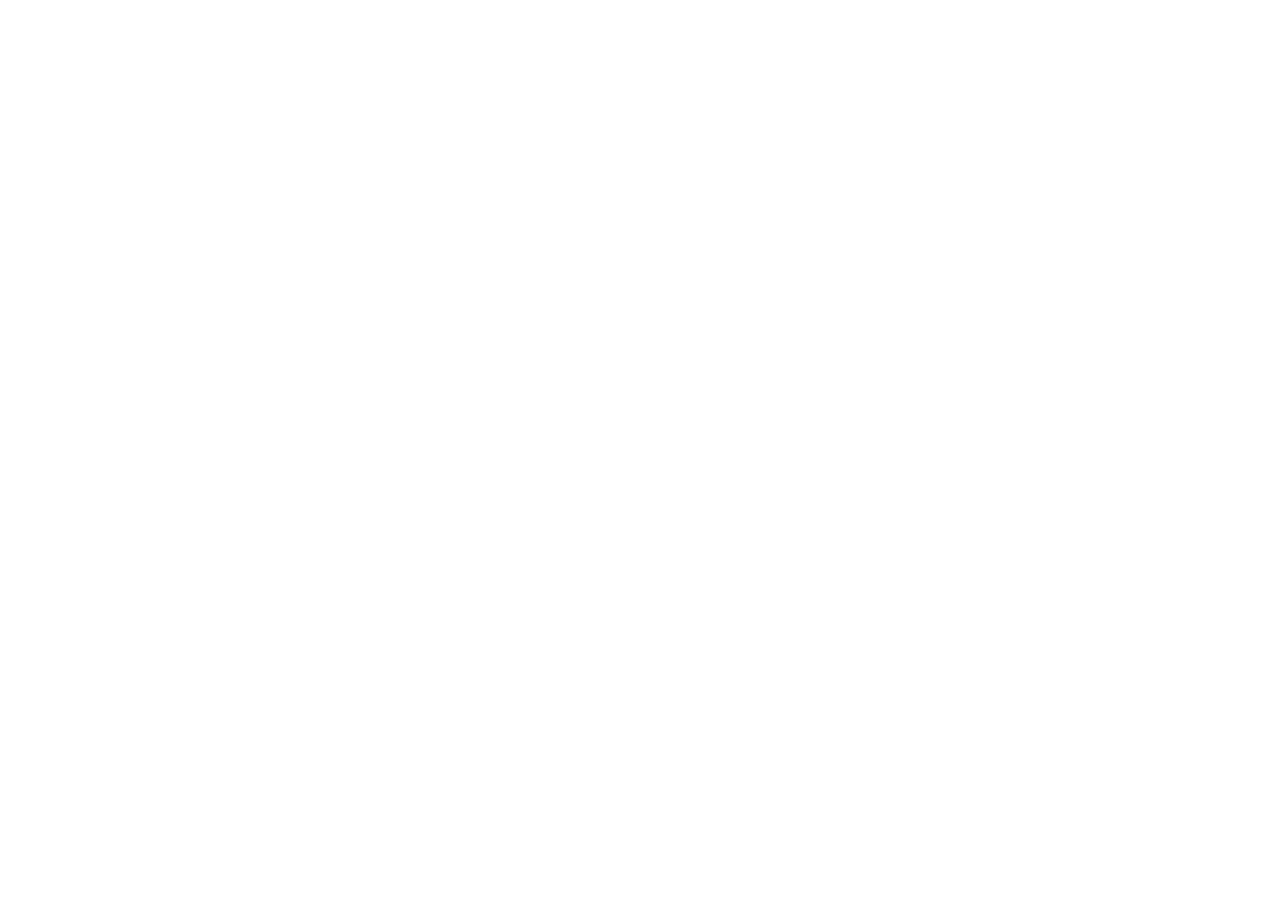
==== commit 04f817d5: "Add files via upload" ====
--- a/index.html
+++ b/index.html
@@ -152,8 +152,8 @@
         }
       }
     </style>
-    <script type="module" crossorigin src="/assets/index-CHQozvdC.js"></script>
-    <link rel="stylesheet" crossorigin href="/assets/index-Cvg9sQkx.css">
+    <script type="module" crossorigin src="/QuranTracker/assets/index-AruoSnTp.js"></script>
+    <link rel="stylesheet" crossorigin href="/QuranTracker/assets/index-Cvg9sQkx.css">
   </head>
   <body>
     <div id="root"></div>
